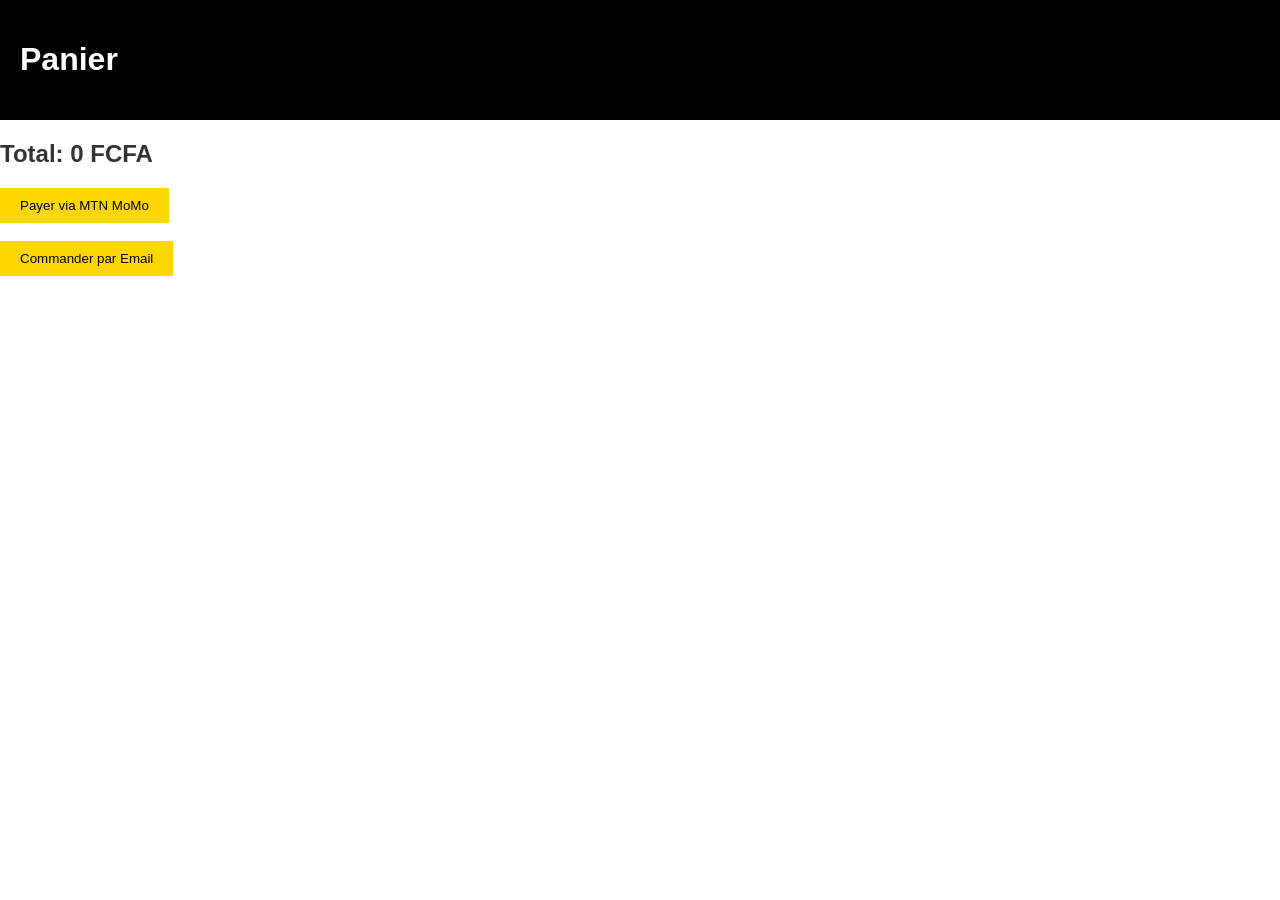
==== cart.html @ b48703f9 "Create cart.html" ====
<!DOCTYPE html>
<html lang="fr">
<head>
<meta charset="UTF-8">
<title>Panier</title>
<link rel="stylesheet" href="css/style.css">
</head>

<body>

<header class="header">
  <h1>Panier</h1>
</header>

<section class="cart">
  <div id="cart-items"></div>
  <h2>Total: <span id="total">0</span> FCFA</h2>

  <button onclick="checkout()">Payer via MTN MoMo</button>

  <br><br>

  <a href="mailto:ibitokounelvie@gmail.com">
    <button>Commander par Email</button>
  </a>

</section>

<script src="js/app.js"></script>
</body>
</html>
---- css/style.css ----
body {
  font-family: Arial;
  margin: 0;
  background: #fff;
  color: #333;
}

header {
  display: flex;
  justify-content: space-between;
  padding: 20px;
  background: black;
  color: white;
}

nav a {
  color: white;
  margin: 0 10px;
  text-decoration: none;
}

.hero {
  text-align: center;
  padding: 100px;
  background: #f8e8e8;
}

button {
  background: gold;
  border: none;
  padding: 10px 20px;
}
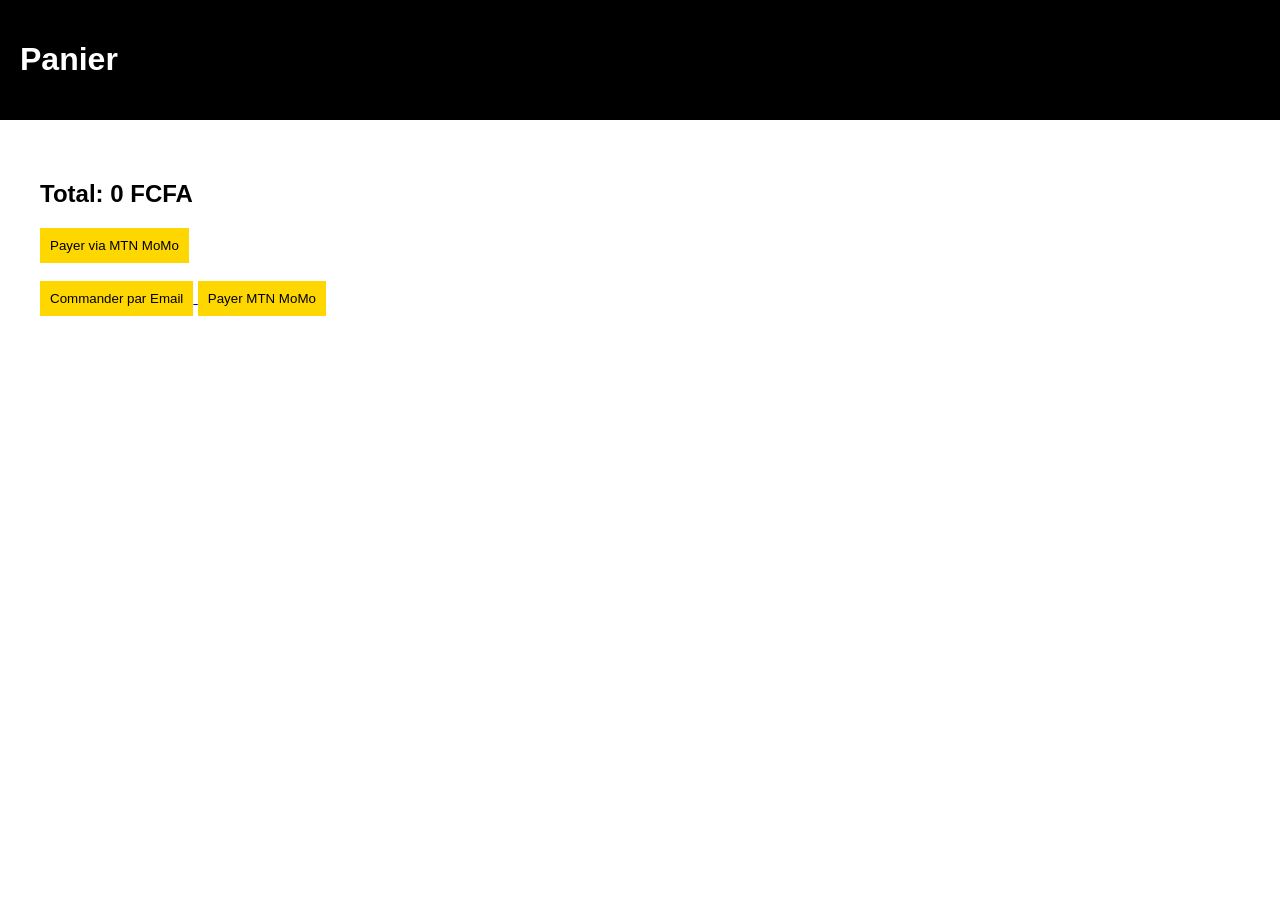
==== commit d641091a: "Update cart.html" ====
--- a/cart.html
+++ b/cart.html
@@ -23,7 +23,7 @@
   <a href="mailto:ibitokounelvie@gmail.com">
     <button>Commander par Email</button>
   </a>
-
+<button onclick="checkout()">Payer MTN MoMo</button>
 </section>
 
 <script src="js/app.js"></script>
--- a/css/style.css
+++ b/css/style.css
@@ -1,11 +1,9 @@
 body {
   font-family: Arial;
   margin: 0;
-  background: #fff;
-  color: #333;
 }
 
-header {
+.header {
   display: flex;
   justify-content: space-between;
   padding: 20px;
@@ -15,18 +13,42 @@
 
 nav a {
   color: white;
-  margin: 0 10px;
-  text-decoration: none;
+  margin: 10px;
 }
 
 .hero {
+  height: 80vh;
+  background: #f5dede;
+  display: flex;
+  justify-content: center;
+  align-items: center;
+}
+
+.overlay {
   text-align: center;
-  padding: 100px;
-  background: #f8e8e8;
 }
 
 button {
   background: gold;
   border: none;
-  padding: 10px 20px;
+  padding: 10px;
+  cursor: pointer;
 }
+
+.products {
+  padding: 40px;
+}
+
+.grid {
+  display: flex;
+  gap: 20px;
+}
+
+.product {
+  border: 1px solid #ddd;
+  padding: 20px;
+}
+
+.cart {
+  padding: 40px;
+}
